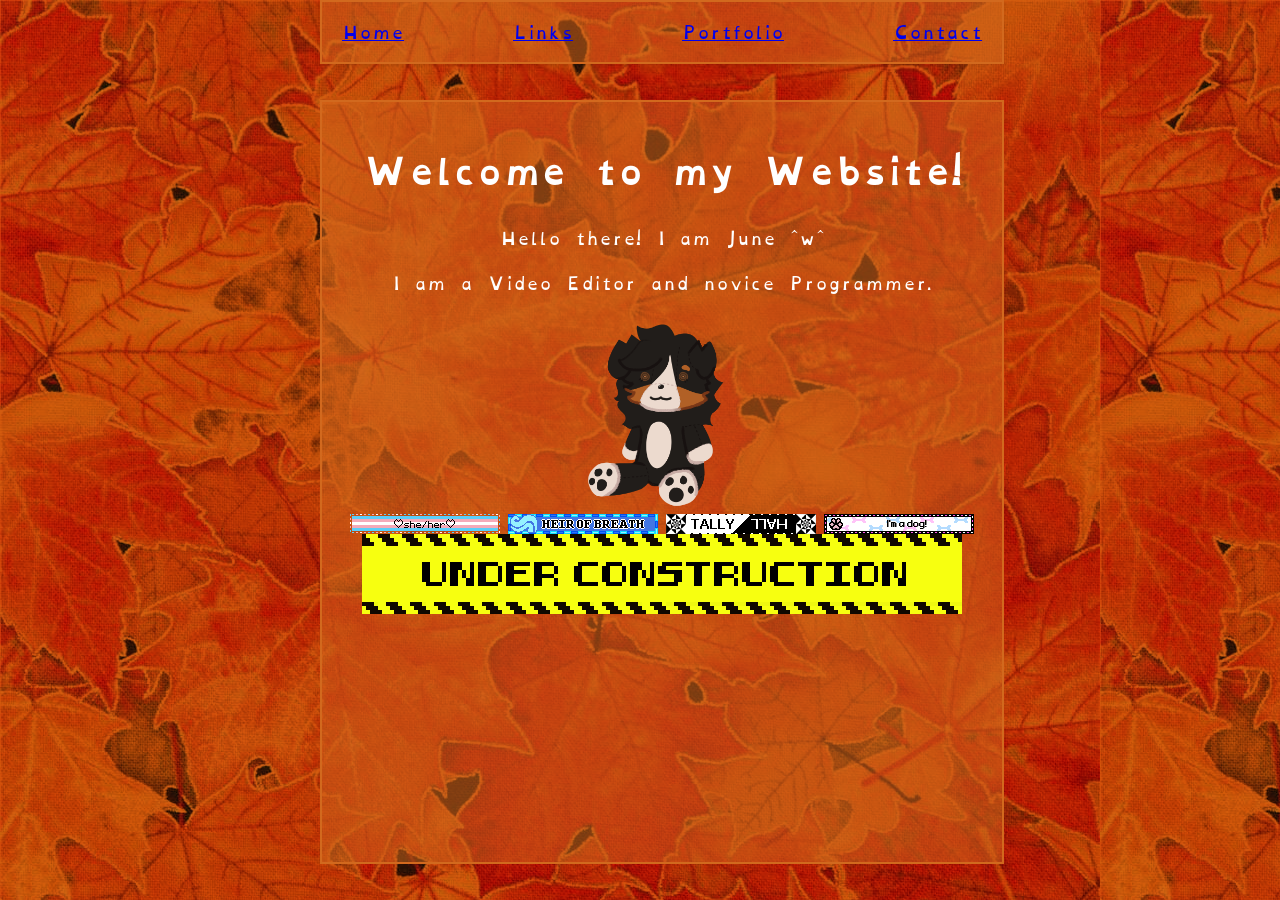
==== index.html @ db4e4707 "Okay there we go my bad" ====
<!DOCTYPE html>
<html lang="en">
<head>
    <meta charset="UTF-8">
    <meta name="viewport" content="width=device-width, initial-scale=1.0">
    <title>JuneDunx</title>
    <link rel="stylesheet" href="style.css">
</head>
<body>
    <div id="background"></div>
    <!--Navigation Bar-->
    <div id="container">
        <nav id="item1">
            <a href="index.html" class="active">Home</a>
            <a href="links.html">Links</a>
            <a href="projects.html">Portfolio</a>
            <a href="contact.html">Contact</a>
        </nav>
    </div>
    <!--Content of the page-->
    <div id="container">
        <content id = "Content">
            <h1 style="text-align: center; color: #ffffff;">Welcome to my Website!</h1>
            <p style="text-align: center; color: #ffffff;"> Hello there! I am June ^w^ </p>
            <p style="text-align: center; color: #ffffff;"> I am a Video Editor and novice Programmer. </p>
            <img src="assets/art/plushy1.png" alt="Digital art of a plush Bernese Mountain Dog" style="display: block; margin: 0 auto; width: 30%;">
            <div style="display: flex; justify-content: center; gap: 8px;">
                <img src="assets/blinkies/pronouns.gif" alt="She/Her" style="object-fit: contain;">
                <img src="assets/blinkies/heir of breath.gif" alt="Heir of Breath" style="object-fit: contain;">
                <img src="assets/blinkies/tally hall.gif" alt="Tally Hall" style="object-fit: contain;">
                <img src="assets/blinkies/dog.gif" alt="I am a dog!" style="object-fit: contain;">
            </div>
            <img src="assets/blinkies/Under Construction.gif" alt="Under Construction!" style="display: block; margin: 0 auto;">

        </content>
    </div>
</body>
</html>
---- style.css ----
#background {
    position: fixed;
    top: 0;
    left: 0;
    width: 100%;
    height: 100%;
    z-index: -1;
    background-color:#D2691E;
    background-image: url('assets/background/leaf.jpg');
    background-repeat: repeat;
    background-blend-mode: multiply;
}

@font-face {
  font-family: "OpenDyslexic";
  src: url("assets/fonts/OpenDyslexic-Regular.otf") format("opentype");
  font-weight: normal;
  font-style: normal;
}


/*-- NAVBAR --*/
#item1 {
    position: fixed;
    top: 0;
    left: 25%;
    width: 50%;
    height: 60px;
    background-color: #d2691e81;
    border: 2px solid #D2691E;
    display: flex;
    align-items: center;
    justify-content: space-between;
    padding: 0 20px;
    box-shadow: 0 2px 4px rgba(0, 0, 0, 0.1);
}
#container {
    display: flex;
    align-items: center;
    justify-content: space-between;
    width: 100%;
    font-family: "OpenDyslexic", sans-serif;
}

#Content {
    border: 2px solid #D2691E;
    background-color: #d2691e81;
    padding: 20px;
    position: fixed;
    top: 100px;
    left: 25%;
    width: 50%;
    height: 80%;
    align-items: center;
    justify-content: center;
}
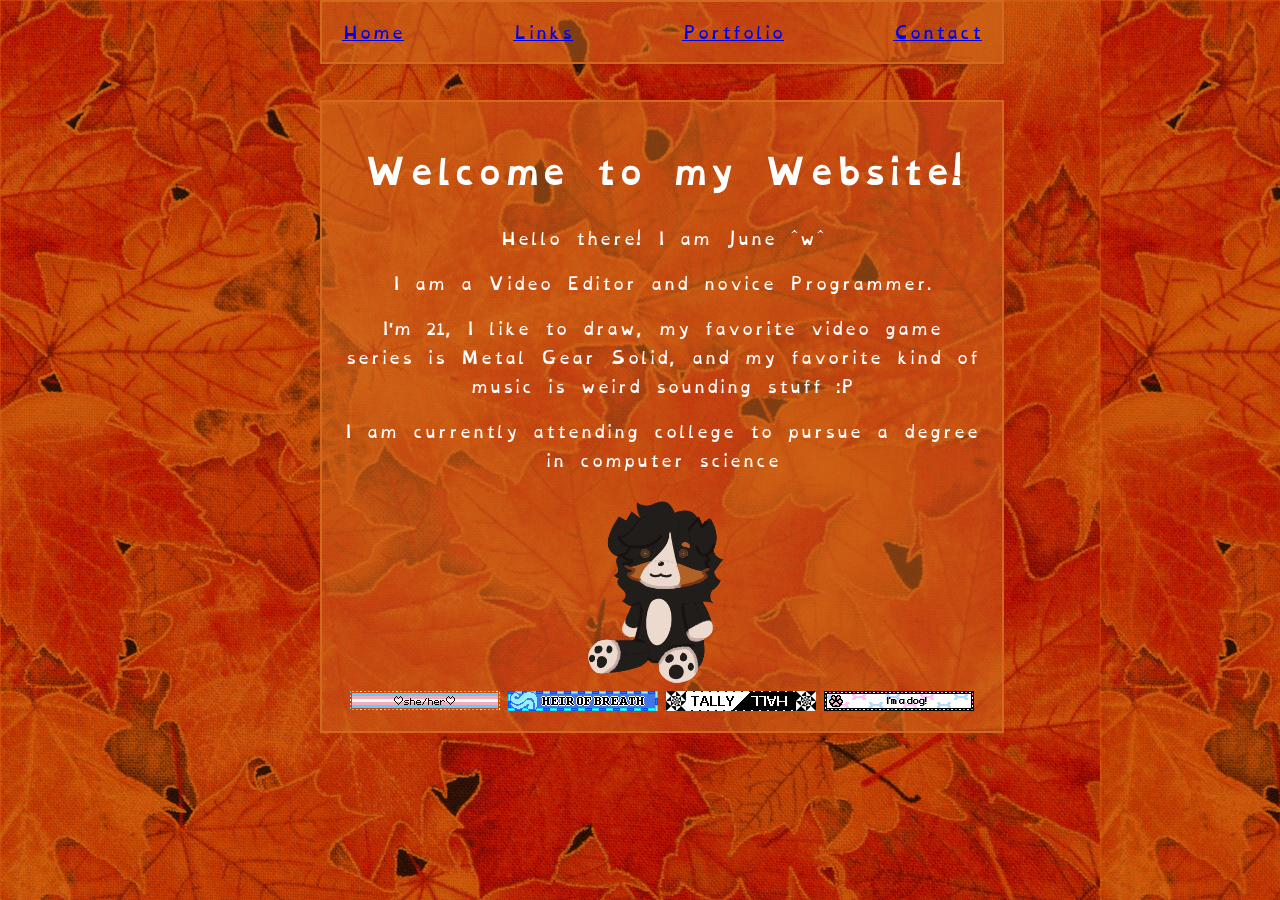
==== commit 4187cc66: "Update index.html Added more details and made it (hopefully) work better on mobile" ====
--- a/index.html
+++ b/index.html
@@ -20,19 +20,20 @@
     <!--Content of the page-->
     <div id="container">
         <content id = "Content">
-            <h1 style="text-align: center; color: #ffffff;">Welcome to my Website!</h1>
-            <p style="text-align: center; color: #ffffff;"> Hello there! I am June ^w^ </p>
-            <p style="text-align: center; color: #ffffff;"> I am a Video Editor and novice Programmer. </p>
+            <h1 id = "text">Welcome to my Website!</h1>
+            <p id = "text"> Hello there! I am June ^w^ </p>
+            <p id = "text"> I am a Video Editor and novice Programmer. </p>
+            <p id = "text"> I'm 21, I like to draw, my favorite video game series is Metal Gear Solid, and my favorite kind of music is weird sounding stuff :P </p>
+            <p id = "text"> I am currently attending college to pursue a degree in computer science </p>
             <img src="assets/art/plushy1.png" alt="Digital art of a plush Bernese Mountain Dog" style="display: block; margin: 0 auto; width: 30%;">
-            <div style="display: flex; justify-content: center; gap: 8px;">
-                <img src="assets/blinkies/pronouns.gif" alt="She/Her" style="object-fit: contain;">
-                <img src="assets/blinkies/heir of breath.gif" alt="Heir of Breath" style="object-fit: contain;">
-                <img src="assets/blinkies/tally hall.gif" alt="Tally Hall" style="object-fit: contain;">
-                <img src="assets/blinkies/dog.gif" alt="I am a dog!" style="object-fit: contain;">
+            <div style="display: flex; flex-wrap: wrap; justify-content: center; align-items: center; gap: 8px;">
+                <img src="assets/blinkies/pronouns.gif" alt="She/Her" style="object-fit: contain; max-width: 100%; height: auto;">
+                <img src="assets/blinkies/heir of breath.gif" alt="Heir of Breath" style="object-fit: contain; max-width: 100%; height: auto;">
+                <img src="assets/blinkies/tally hall.gif" alt="Tally Hall" style="object-fit: contain; max-width: 100%; height: auto;">
+                <img src="assets/blinkies/dog.gif" alt="I am a dog!" style="object-fit: contain; max-width: 100%; height: auto;">
             </div>
-            <img src="assets/blinkies/Under Construction.gif" alt="Under Construction!" style="display: block; margin: 0 auto;">
 
         </content>
     </div>
 </body>
-</html>+</html>
--- a/style.css
+++ b/style.css
@@ -18,6 +18,11 @@
   font-style: normal;
 }
 
+#text {
+    color: #ffff;
+    text-align: center;
+    position: rel;
+}
 
 /*-- NAVBAR --*/
 #item1 {
@@ -50,7 +55,9 @@
     top: 100px;
     left: 25%;
     width: 50%;
-    height: 80%;
+    height: auto;
     align-items: center;
     justify-content: center;
-}+    display: block;
+    margin: 0 auto;
+}
